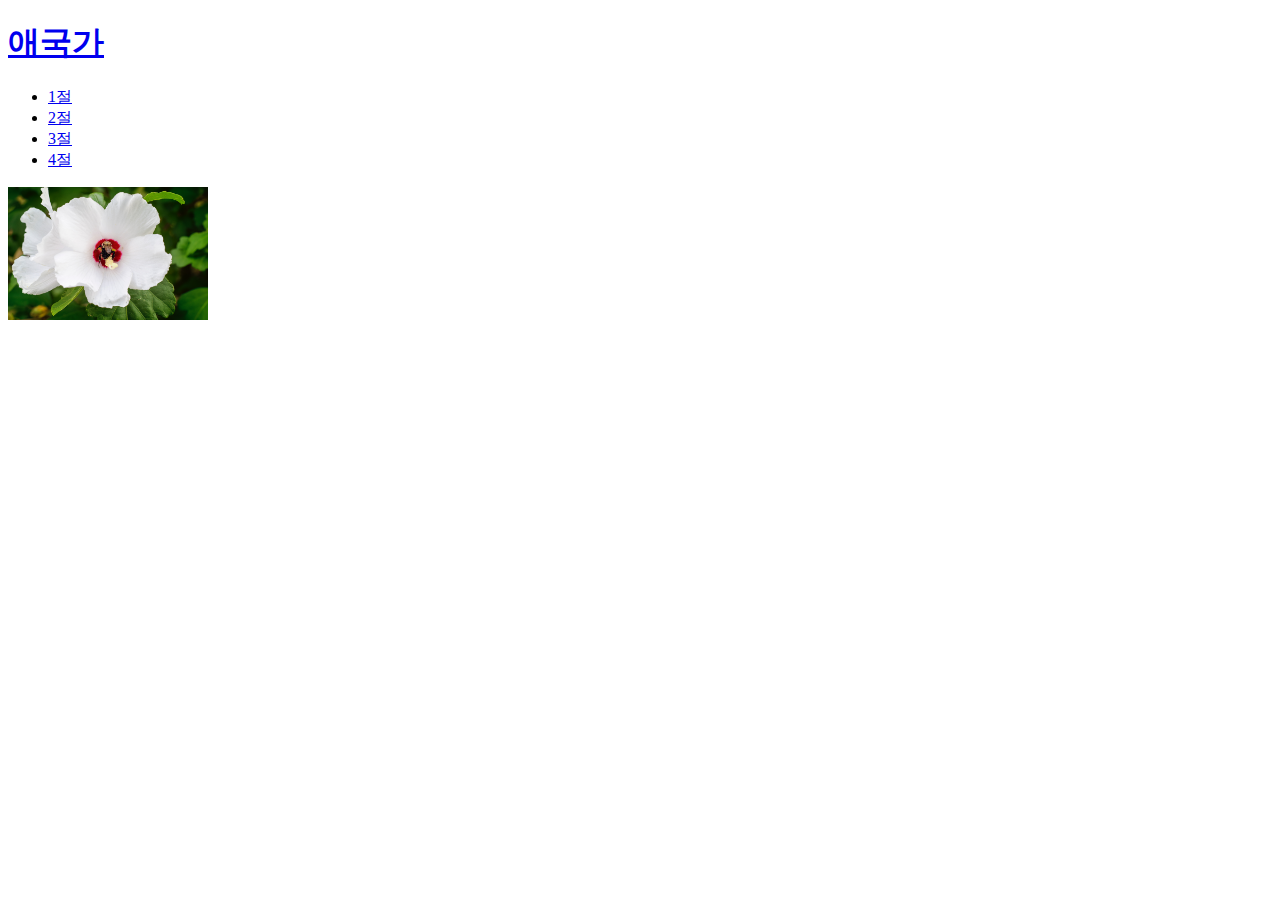
==== index.html @ afbad7a9 "Add files via upload" ====
<!doctype html>
<html>
    <head>
        <title>애국가</title>
        <meta charset="utf-8">
    </head>
    
    <body>
        
        <h1><a href="index.html" >애국가</a></h1>
        <ul>
            <li><a href="1.html">1절</a></li>
            <li><a href="2.html">2절</a></li>
            <li><a href="3.html">3절</a></li>
            <li><a href="4.html">4절</a></li>
        </ul>
        
        <img src="flower.jpg" width="200">
    </body>
</html>
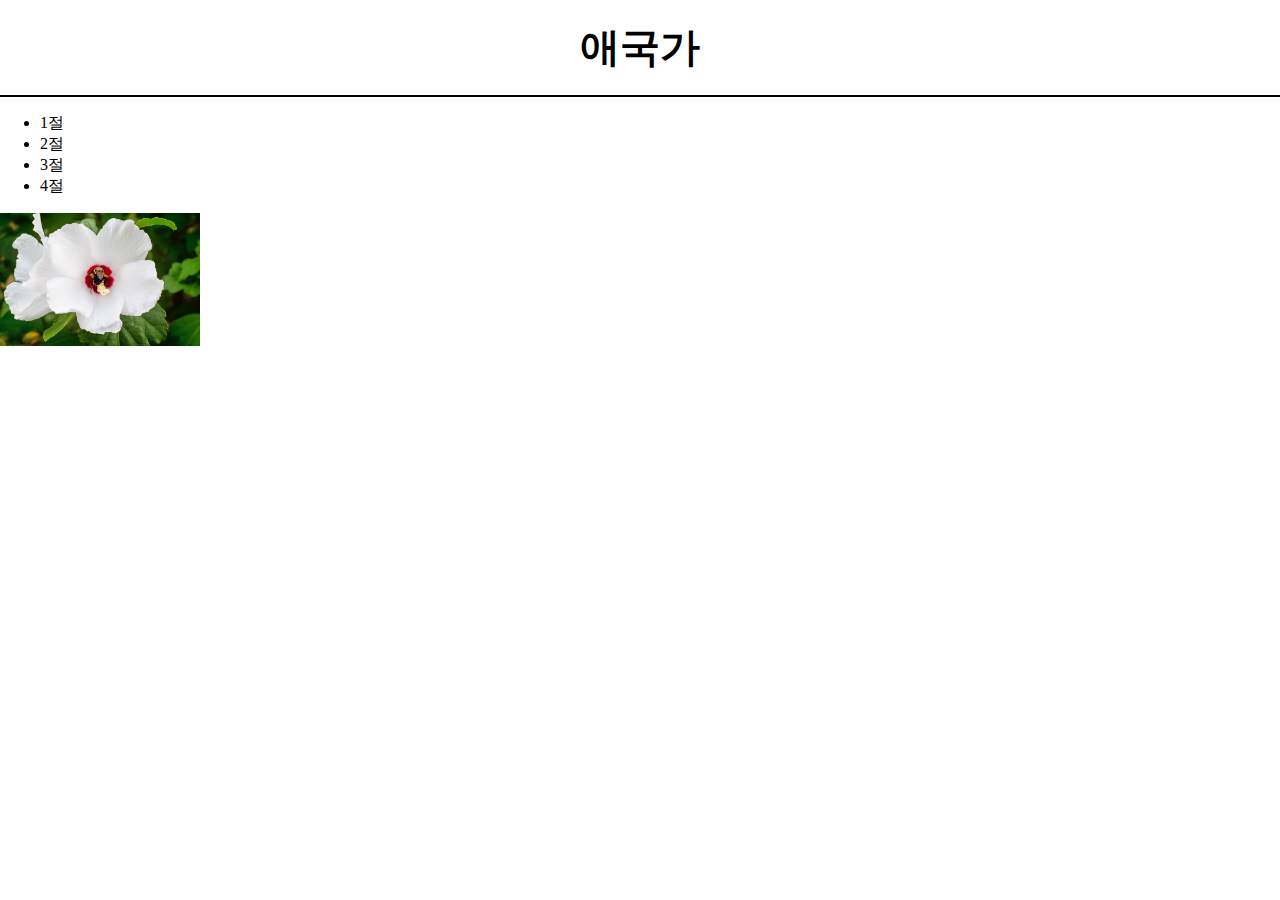
==== commit 7fde9606: "Add files via upload" ====
--- a/index.html
+++ b/index.html
@@ -3,18 +3,22 @@
     <head>
         <title>애국가</title>
         <meta charset="utf-8">
+        <link rel="stylesheet" href="style.css">
     </head>
     
     <body>
-        
-        <h1><a href="index.html" >애국가</a></h1>
-        <ul>
-            <li><a href="1.html">1절</a></li>
-            <li><a href="2.html">2절</a></li>
-            <li><a href="3.html">3절</a></li>
-            <li><a href="4.html">4절</a></li>
-        </ul>
-        
-        <img src="flower.jpg" width="200">
+        <div>
+            <h1><a href="index.html" >애국가</a></h1>
+            <div>
+                <ul>
+                    <li><a href="1.html">1절</a></li>
+                    <li><a href="2.html">2절</a></li>
+                    <li><a href="3.html">3절</a></li>
+                    <li><a href="4.html">4절</a></li>
+                </ul>
+            
+                <img src="flower.jpg" width="200">
+            </div>
+        </div>
     </body>
 </html>
--- a/style.css
+++ b/style.css
@@ -0,0 +1,36 @@
+body{
+    margin: 0;
+}
+a {
+    color:black;
+    text-decoration: none;
+}
+h1 {
+    text-align: center;
+    font-size: 40px;
+    border-bottom: 2px solid black ;
+    padding: 20px;
+    margin: 0;
+}
+#grid ul{
+    border-right: 1px solid black;
+    width: 80px;
+    padding: 20px;        
+    margin: 0;       
+}
+#grid{
+    display: grid;
+    grid-template-columns: 130px 1fr;
+}
+/*@media(max-width:800px){
+    h1{
+        border-bottom: none;
+        font-size: 30px;
+    }
+    #grid ul{
+        border-right: none;
+    }
+    #grid{
+        display: blocks;
+    }
+}*/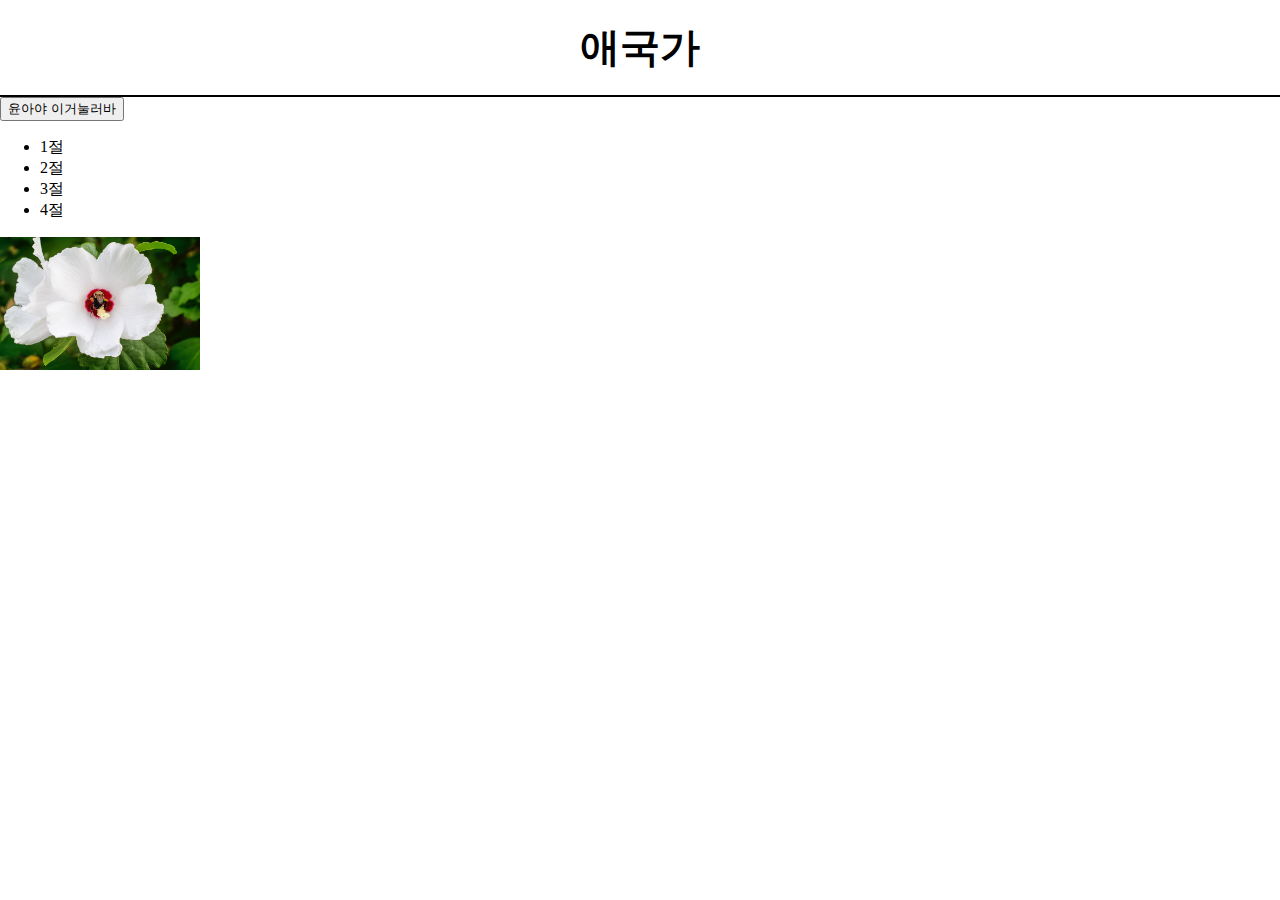
==== commit 716668fd: "Add files via upload" ====
--- a/index.html
+++ b/index.html
@@ -9,6 +9,7 @@
     <body>
         <div>
             <h1><a href="index.html" >애국가</a></h1>
+            <input type="button" value="윤아야 이거눌러바" onclick="alert('윤아사랑해')">
             <div>
                 <ul>
                     <li><a href="1.html">1절</a></li>
@@ -19,6 +20,13 @@
             
                 <img src="flower.jpg" width="200">
             </div>
+            <p>
+            <iframe width="560" height="315" src="https://www.youtube.com/embed/N3cPl0uZTh4" 
+            title="YouTube video player" frameborder="0" 
+            allow="accelerometer; autoplay; clipboard-write; encrypted-media; 
+            gyroscope; picture-in-picture; web-share" allowfullscreen></iframe>
+            </p>
         </div>
+        
     </body>
 </html>
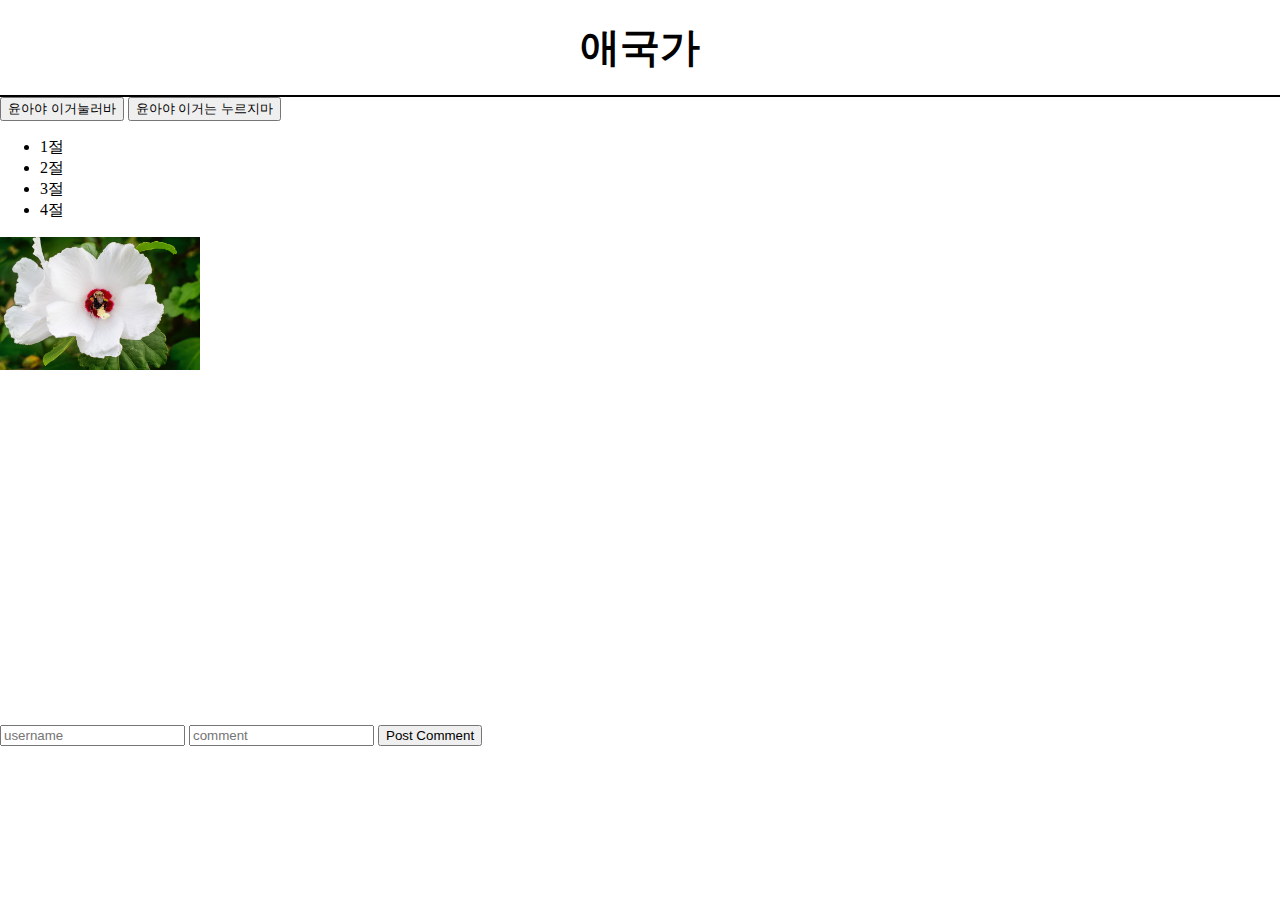
==== commit 65808eaa: "Add files via upload" ====
--- a/index.html
+++ b/index.html
@@ -9,7 +9,8 @@
     <body>
         <div>
             <h1><a href="index.html" >애국가</a></h1>
-            <input type="button" value="윤아야 이거눌러바" onclick="alert('윤아사랑해')">
+            <input type="button" value="윤아야 이거눌러바" onclick="alert('윤아 사랑해')">
+            <input type="button" value="윤아야 이거는 누르지마" onclick="alert('윤아 바부 ㅋㅋ')">
             <div>
                 <ul>
                     <li><a href="1.html">1절</a></li>
@@ -27,6 +28,11 @@
             gyroscope; picture-in-picture; web-share" allowfullscreen></iframe>
             </p>
         </div>
+        <form action="/dogs" id="instaForm">
+        <input type="text" name="username" placeholder="username" />
+        <input type="text" name="comment" placeholder="comment" />
+        <button>Post Comment</button>
+        </form>
         
     </body>
 </html>
